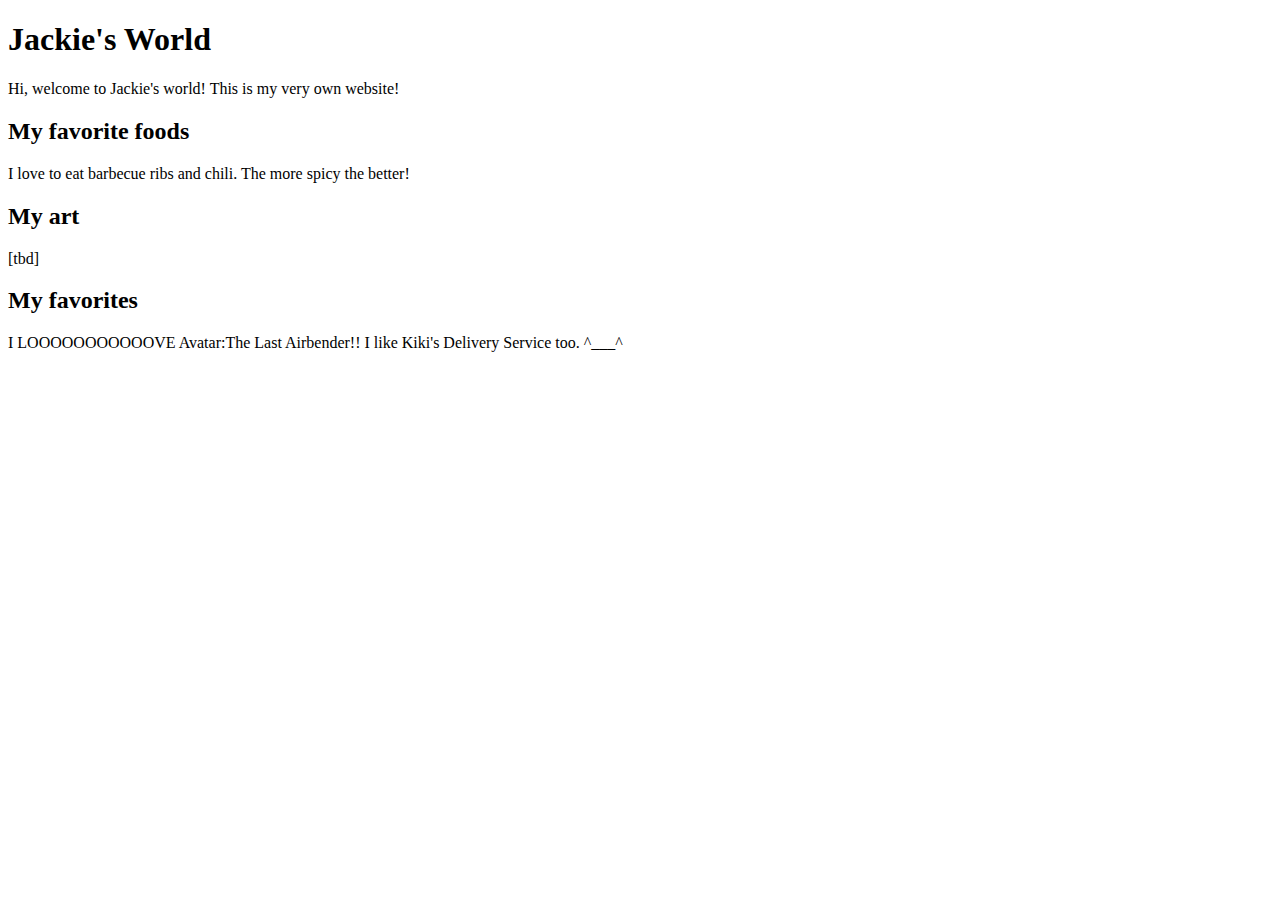
==== jackiesworld/index.html @ 811cfad4 "testing" ====
<!DOCTYPE html>
<html>
<head>
<title>Jackie's World</title>
<style>
	img{
		max-width:100%;
	}
</style>
</head>
<body>

<h1>Jackie's World</h1>
<p>Hi, welcome to Jackie's world! This is my very own website!</p>
<h2> My favorite foods</h2>
<p> I love to eat barbecue ribs and chili. The more spicy the better!</p>
<h2> My art</h2>
<p>[tbd]</p>
<h2> My favorites</h2>
<p>I LOOOOOOOOOOOVE Avatar:The Last Airbender!! I like Kiki's Delivery Service too. ^___^</p>

</body>
</html>
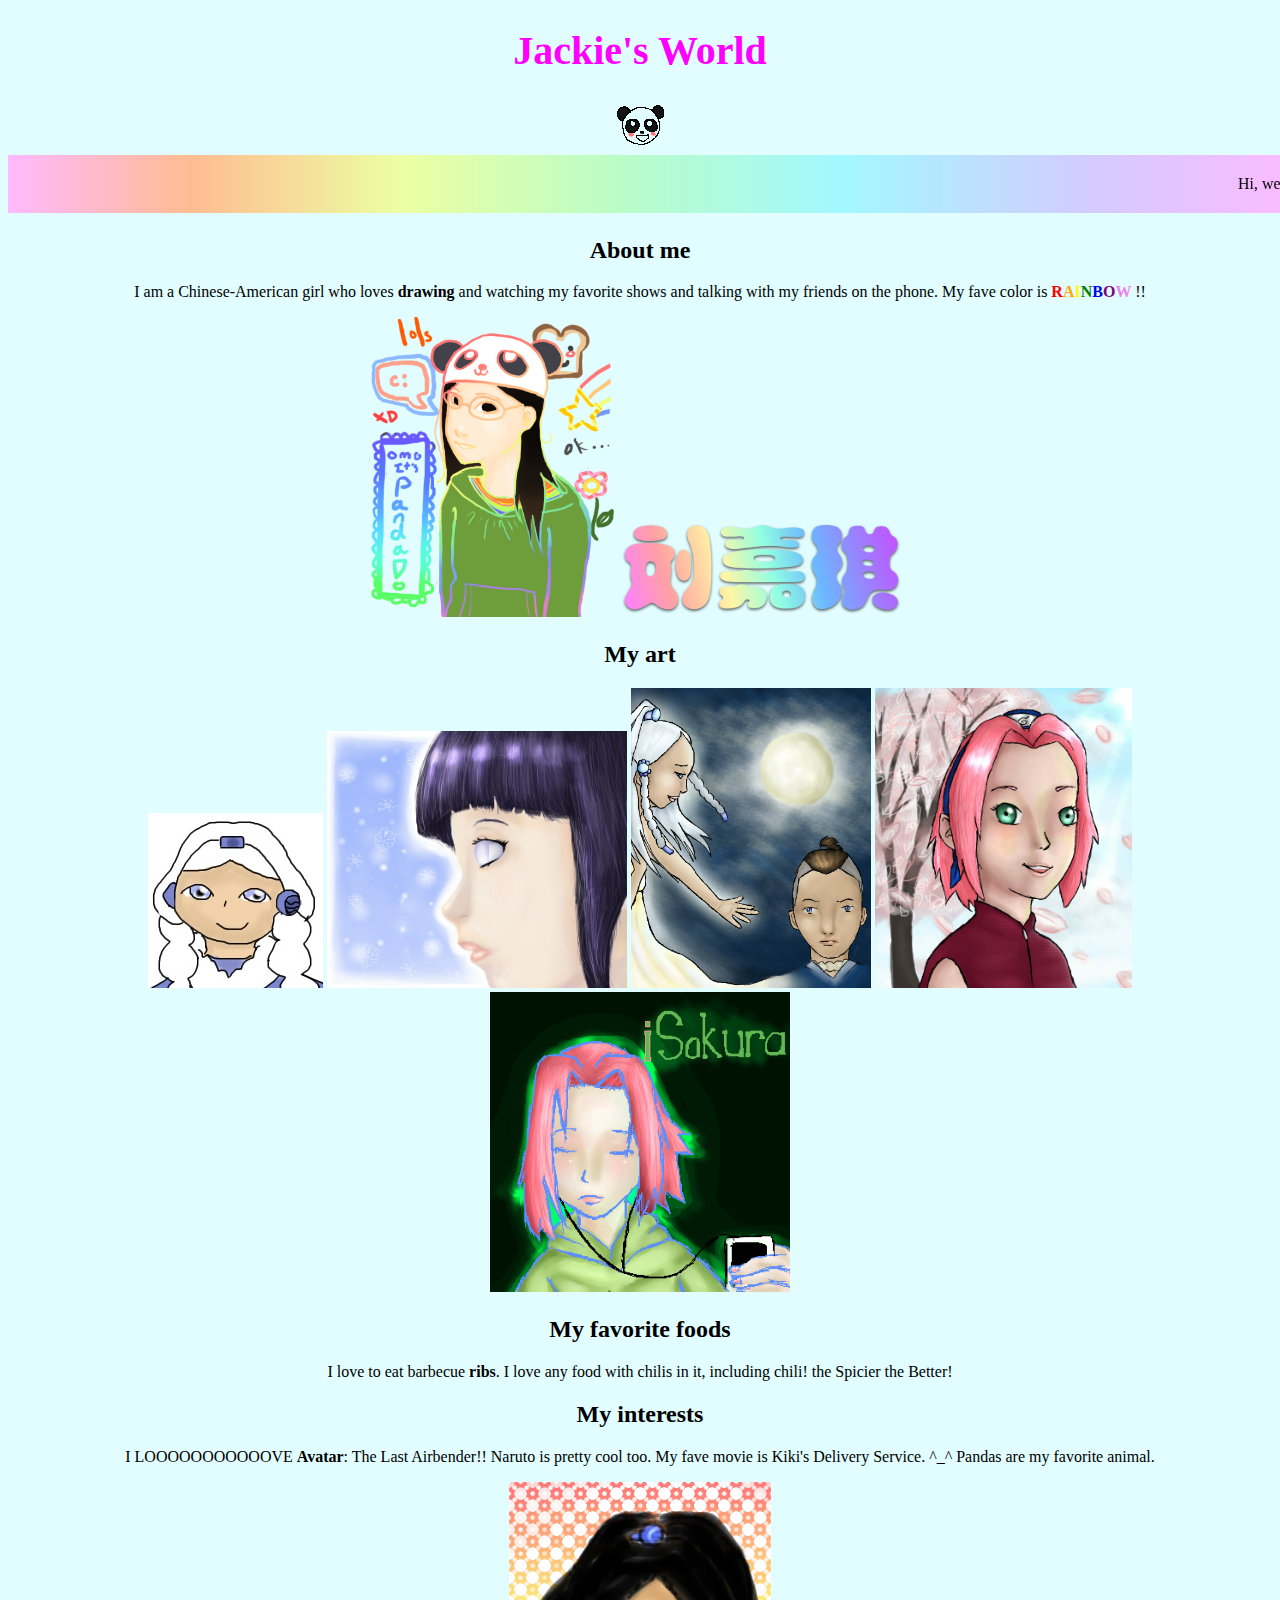
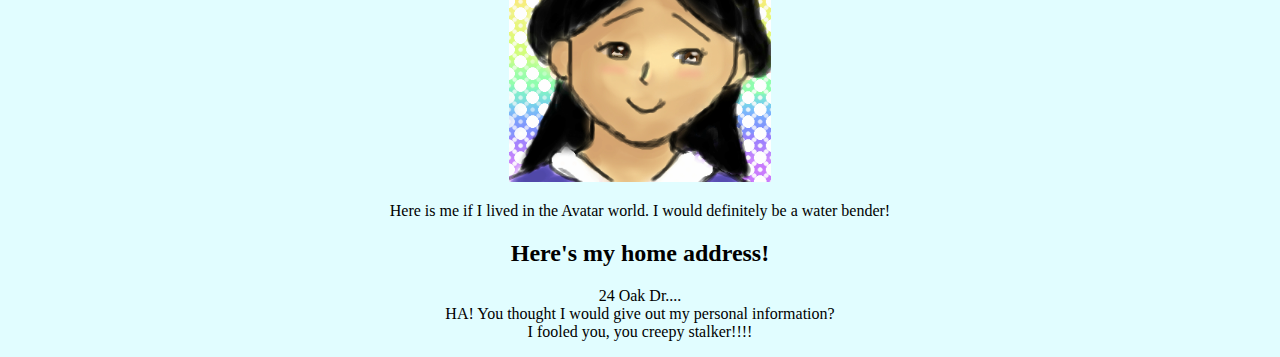
==== commit 67389ab6: "updating browser website" ====
--- a/jackiesworld/index.html
+++ b/jackiesworld/index.html
@@ -1,23 +1,56 @@
 <!DOCTYPE html>
 <html>
-<head>
-<title>Jackie's World</title>
-<style>
-	img{
-		max-width:100%;
-	}
-</style>
-</head>
-<body>
+      <head>
+      <title>Jackie's World</title>
+      <style>
+        body{
+          text-align:center;
+          font-family: "Jackie Comic";
+          background-color: #e1fdff;
+        }
+        img{
+          max-width:300px;
+          max-height:300px;
+          display:inline;
+        }
+        h1{
+          font-size:40px;
+        }
+        #marquee{
+          width:100%;
+          padding:20px;
+          background: linear-gradient(90deg, rgba(255,185,255,1) 0%, rgba(255,188,146,1) 14%, rgba(236,255,162,1) 30%, rgba(186,252,199,1) 47%, rgba(162,248,255,1) 64%, rgba(212,203,255,1) 83%, rgba(255,185,255,1) 100%);
+        }
+      </style>
+      </head>
+      <body>
 
-<h1>Jackie's World</h1>
-<p>Hi, welcome to Jackie's world! This is my very own website!</p>
-<h2> My favorite foods</h2>
-<p> I love to eat barbecue ribs and chili. The more spicy the better!</p>
-<h2> My art</h2>
-<p>[tbd]</p>
-<h2> My favorites</h2>
-<p>I LOOOOOOOOOOOVE Avatar:The Last Airbender!! I like Kiki's Delivery Service too. ^___^</p>
+      <h1 style="color:#FF00FF;"">Jackie's World</h1>
+      <img src="/img/panda-icon.gif"><br>
+      <marquee id="marquee"> Hi, welcome to Jackie's World! My name is Jackie, thank you for coming to my online website!!! </marquee>
+
+      <h2>About me</h2>
+      <p>I am a Chinese-American girl who loves <b>drawing</b> and watching my favorite shows and talking with my friends on the phone. My fave color is
+      <b>
+      <span style="color:red">R</span><span style="color:orange">A</span><span style="color:yellow">I</span><span style="color:green">N</span><span style="color:blue">B</span><span style="color:purple">O</span><span style="color:violet">W</span>
+      </b>!!</p>
+      <img src="/img/ID2.png"><img src="/img/chinese-name.png">
+      <h2> My art</h2>
+      <img src="/img/chibi-yue.jpg">
+      <img src="/img/hinatasnow.png">
+      <img src="/img/i-will-always-be-with-you.png">
+      <img src="/img/blossom.png">
+      <img src="/img/iSakura.png">
+      <h2> My favorite foods</h2>
+      <p> I love to eat barbecue <b>ribs</b>. I love any food with chilis in it, including chili! the Spicier the Better!</p>
+      <h2> My interests</h2>
+      <p>I LOOOOOOOOOOOVE <b>Avatar</b>: The Last Airbender!! Naruto is pretty cool too. My fave movie is Kiki's Delivery Service. ^_^ Pandas are my favorite animal.</p>
+      <img src="/img/me-in-avatar-world.png">
+      <p>Here is me if I lived in the Avatar world. I would definitely be a water bender!</p>
+      <h2>Here's my home address!</h2>
+      <p> 24 Oak Dr....<br>
+      HA! You thought I would give out my personal information?<br>
+      I fooled you, you creepy stalker!!!!</p>
 
 </body>
-</html>+</html>
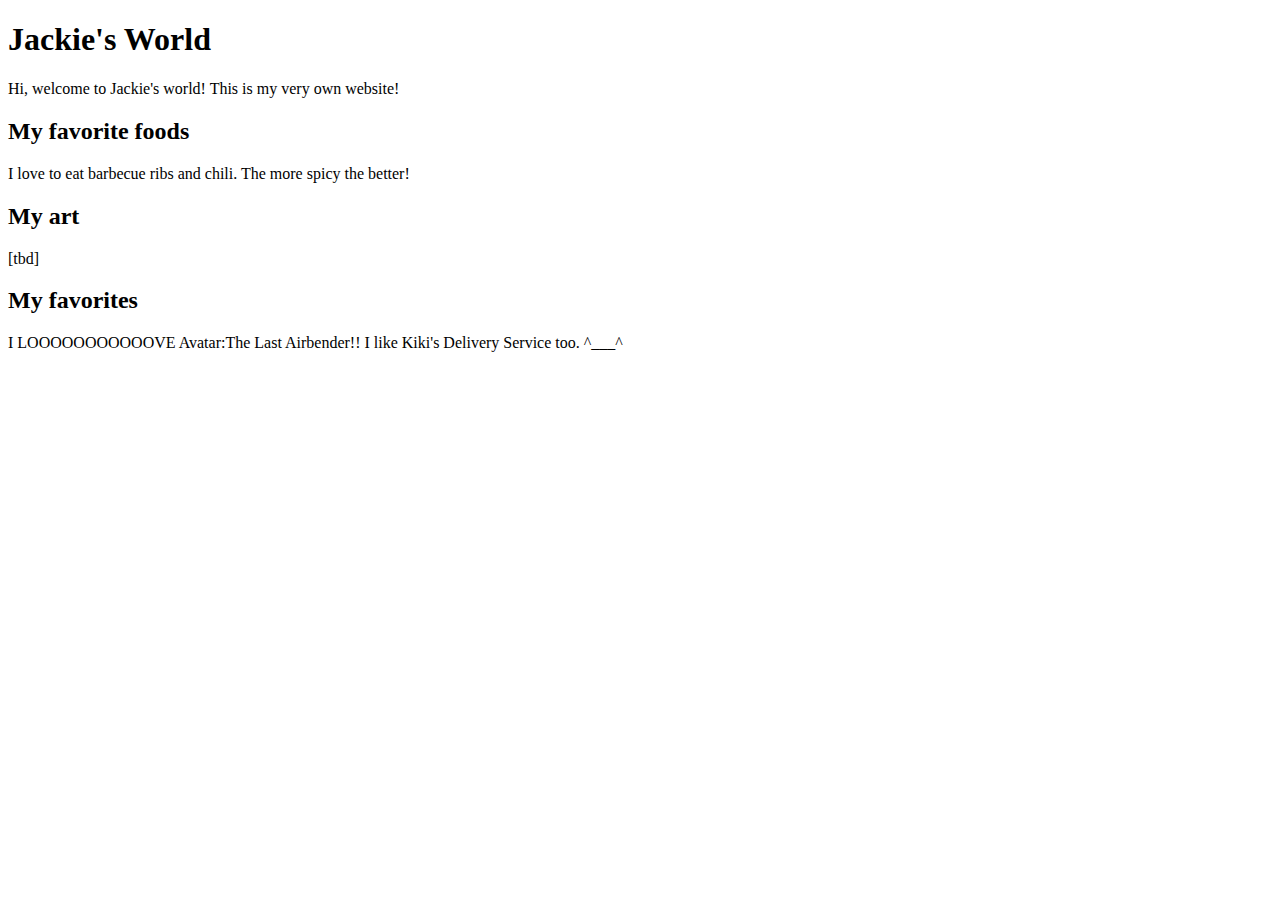
==== commit a8926bfd: "updating to latest build" ====
--- a/jackiesworld/index.html
+++ b/jackiesworld/index.html
@@ -1,56 +1,23 @@
 <!DOCTYPE html>
 <html>
-      <head>
-      <title>Jackie's World</title>
-      <style>
-        body{
-          text-align:center;
-          font-family: "Jackie Comic";
-          background-color: #e1fdff;
-        }
-        img{
-          max-width:300px;
-          max-height:300px;
-          display:inline;
-        }
-        h1{
-          font-size:40px;
-        }
-        #marquee{
-          width:100%;
-          padding:20px;
-          background: linear-gradient(90deg, rgba(255,185,255,1) 0%, rgba(255,188,146,1) 14%, rgba(236,255,162,1) 30%, rgba(186,252,199,1) 47%, rgba(162,248,255,1) 64%, rgba(212,203,255,1) 83%, rgba(255,185,255,1) 100%);
-        }
-      </style>
-      </head>
-      <body>
+<head>
+<title>Jackie's World</title>
+<style>
+	img{
+		max-width:100%;
+	}
+</style>
+</head>
+<body>
 
-      <h1 style="color:#FF00FF;"">Jackie's World</h1>
-      <img src="/img/panda-icon.gif"><br>
-      <marquee id="marquee"> Hi, welcome to Jackie's World! My name is Jackie, thank you for coming to my online website!!! </marquee>
-
-      <h2>About me</h2>
-      <p>I am a Chinese-American girl who loves <b>drawing</b> and watching my favorite shows and talking with my friends on the phone. My fave color is
-      <b>
-      <span style="color:red">R</span><span style="color:orange">A</span><span style="color:yellow">I</span><span style="color:green">N</span><span style="color:blue">B</span><span style="color:purple">O</span><span style="color:violet">W</span>
-      </b>!!</p>
-      <img src="/img/ID2.png"><img src="/img/chinese-name.png">
-      <h2> My art</h2>
-      <img src="/img/chibi-yue.jpg">
-      <img src="/img/hinatasnow.png">
-      <img src="/img/i-will-always-be-with-you.png">
-      <img src="/img/blossom.png">
-      <img src="/img/iSakura.png">
-      <h2> My favorite foods</h2>
-      <p> I love to eat barbecue <b>ribs</b>. I love any food with chilis in it, including chili! the Spicier the Better!</p>
-      <h2> My interests</h2>
-      <p>I LOOOOOOOOOOOVE <b>Avatar</b>: The Last Airbender!! Naruto is pretty cool too. My fave movie is Kiki's Delivery Service. ^_^ Pandas are my favorite animal.</p>
-      <img src="/img/me-in-avatar-world.png">
-      <p>Here is me if I lived in the Avatar world. I would definitely be a water bender!</p>
-      <h2>Here's my home address!</h2>
-      <p> 24 Oak Dr....<br>
-      HA! You thought I would give out my personal information?<br>
-      I fooled you, you creepy stalker!!!!</p>
+<h1>Jackie's World</h1>
+<p>Hi, welcome to Jackie's world! This is my very own website!</p>
+<h2> My favorite foods</h2>
+<p> I love to eat barbecue ribs and chili. The more spicy the better!</p>
+<h2> My art</h2>
+<p>[tbd]</p>
+<h2> My favorites</h2>
+<p>I LOOOOOOOOOOOVE Avatar:The Last Airbender!! I like Kiki's Delivery Service too. ^___^</p>
 
 </body>
-</html>
+</html>